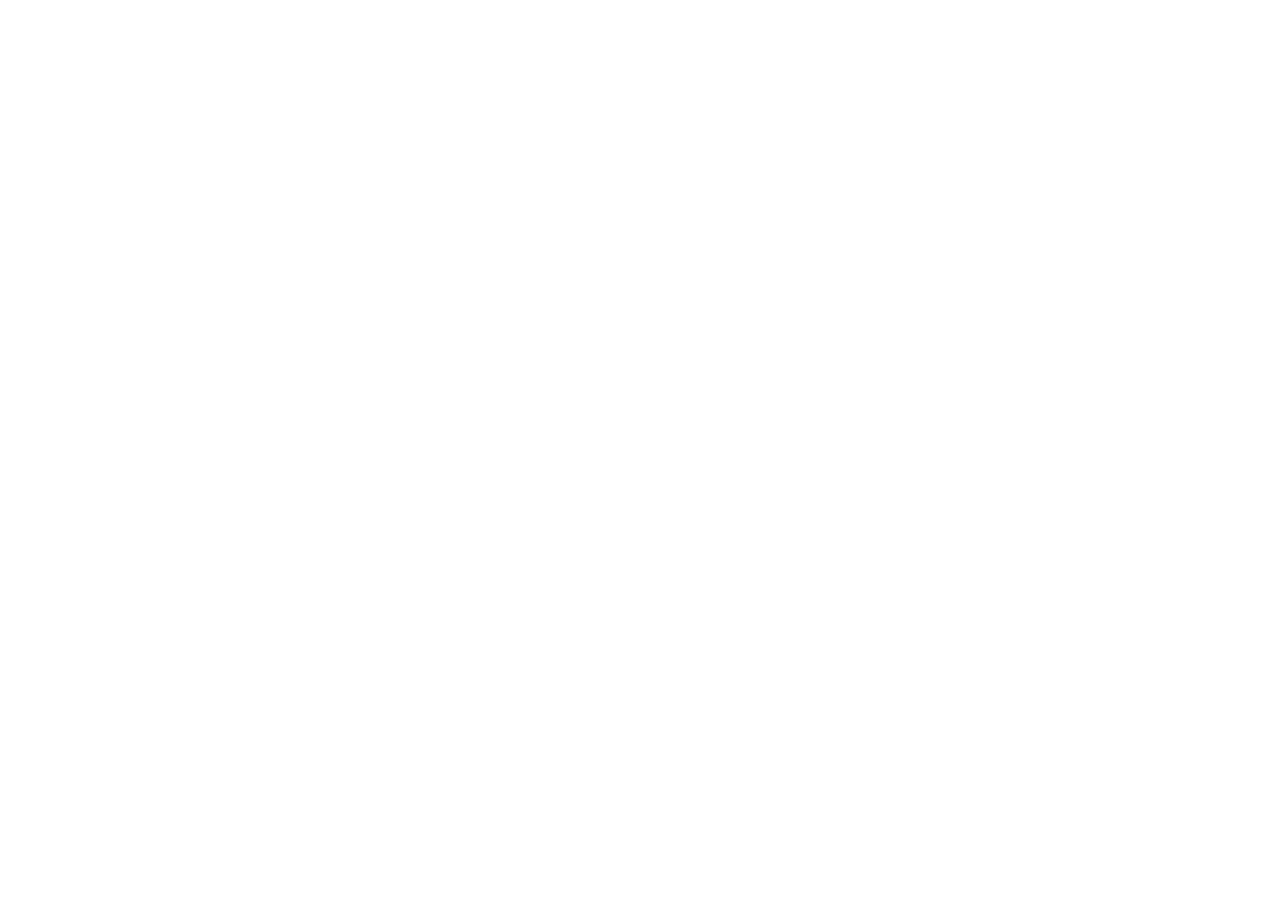
==== index.html @ c1347723 "first project" ====
<!DOCTYPE html>
<html lang="en">

<head>
    <meta charset="UTF-8">
    <meta name="viewport" content="width=device-width, initial-scale=1.0">
    <title>Home</title>
    <link rel="stylesheet" href="style.css">
</head>

<body>

</body>

</html>
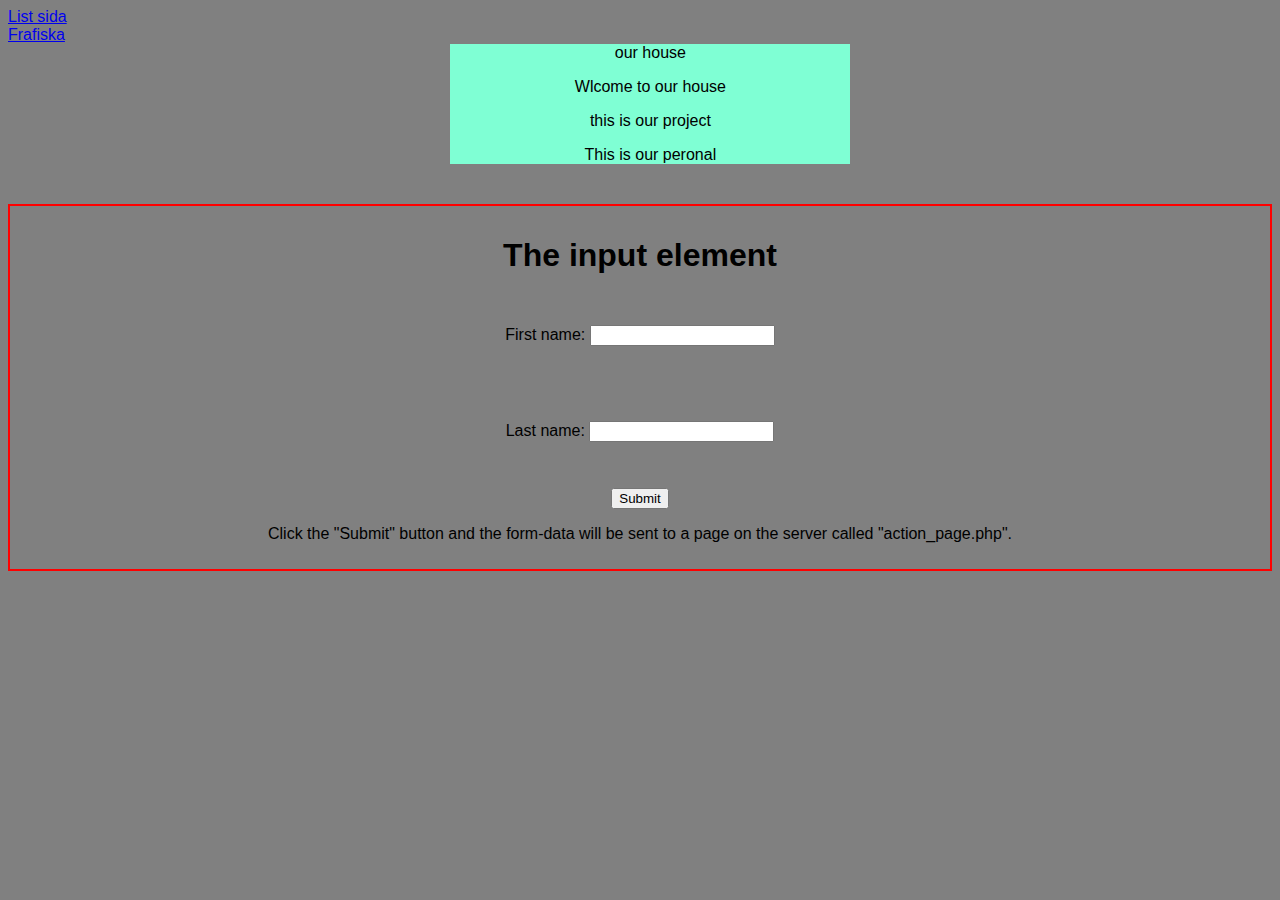
==== commit d15492c1: "- Fix CSS style files - delete CSS filre" ====
--- a/index.html
+++ b/index.html
@@ -9,7 +9,41 @@
 </head>
 
 <body>
+    <!----------------Home page------------------->
+    <a href="listsida.html">List sida</a>
+    <br>
+    <a href="grafiska.html">Frafiska</a>
+
+    <!----------------Här Jag startat först div ------------------->
+    <div class="all-sidan">
+        <div class="background "> our house
+
+            <p>Wlcome to our house</p>
+
+            <p>this is our project </p>
+
+            <p>This is our peronal</p>
+        </div>
+    </div>
+    <!-------------Här skappat en input med submit knap--------------------------------------->
+    <div id="submit">
+        <h1>The input element</h1>
+
+        <form action="/action_page.php">
+            <label class="first_name" for="fname">First name:</label>
+            <input type="text" id="fname" name="fname"><br><br>
+            <label class="last_name" for="lname">Last name:</label>
+            <input type="text" id="lname" name="lname"><br><br>
+            <input type="submit" value="Submit">
+        </form>
+
+        <p>Click the "Submit" button and the form-data will be sent to a page on the
+            server called "action_page.php".</p>
+
+    </div>
+
 
 </body>
 
+
 </html>--- a/style.css
+++ b/style.css
@@ -0,0 +1,185 @@
+body
+{
+    background-color: gray;
+    font-family: Arial, Helvetica, sans-serif;
+}
+
+*{
+    -webkit-box-sizing: border-box;
+    -moz-box-sizing: border-box;
+    box-sizing: border-box;
+}
+/*     styla första div     */
+.all-sidan{
+    position: relative;
+    left: 35%;
+}
+/*     styla andra div som står inre första driv       */
+.background{
+    background-color: aquamarine;
+    max-width: 400px;
+    max-height: 400px;
+    text-align: center;
+    
+}
+/*    styla submit och gör knapp        */
+#submit{
+    text-align: center;
+    margin-bottom:  40px;
+    margin-top: 40px;
+    border: 2px solid red;
+    padding: 10px;
+}
+
+.first_name
+{
+    margin: 30px 0px;
+    display: inline-block;
+    /*padding: 10px;*/
+}
+
+.last_name
+{
+    margin: 30px 0px;
+    display: inline-block;
+}
+
+/*     listaa           */
+
+.colors{
+   list-style: none;
+}
+.colors > ol > li:nth-child(1) {
+    
+    color: blue;
+}
+.colors > ol > li:nth-child(2) {
+    color: green;
+
+}
+.colors > ol > li:nth-child(3) {
+    
+    color: yellow;
+}
+.colors > ol > li:nth-child(4) {
+    
+    color: orange;
+}
+.colors > ol > li:nth-child(5) {
+    color: slateblue;
+
+}
+
+
+.ordnad-lista
+{
+    text-align: left;
+    text-decoration: none;
+    margin: 0px;
+    /*float: left;*/
+    display: flex;
+    flex-wrap: wrap;
+    justify-content: left;
+}
+
+.countries li 
+{
+    display: inline-block;
+    margin-right: -5px;
+}
+
+.countries ul
+{
+    display: block;
+}
+
+.fisrt-country
+{
+    border: 1px solid black;
+    width: 100px ;
+    background: rgb(233, 121, 40);
+    text-align: center;
+    
+}
+.countries > li
+{
+    border: 2px soli black;
+}
+.sec-country
+{
+    border: 1px solid black;
+    width: 100px ;
+    background: rgb(226, 165, 122);
+    
+    text-align: center;
+    
+}
+.thr-country
+{
+    border: 1px solid black;
+    width: 100px ;
+    background: rgb(233, 121, 40);
+    background: rgb(226, 165, 122);
+    text-align: center;
+    
+}
+.four-country
+{
+    border: 1px solid black;
+    width: 100px ;
+    background: rgb(233, 121, 40);
+    text-align: center;
+    
+}
+.five-country
+{
+    border: 1px solid black;
+    width: 100px ;
+    background: rgb(233, 121, 40);
+    text-align: center;
+    
+}
+
+/*     grafik        */
+.size_background
+{
+    width: 100px;
+    height: 100px;
+    background: teal;
+    transition: ease width 2s, height 2s;
+}
+
+.size_background:hover
+{
+    width: 300px;
+    height: 300px;
+}
+
+
+@keyframes change_size_back
+{
+    from {background-color: red;}
+  to {background-color: yellow;}
+
+}
+
+.size_background_animation
+{
+    width: 100px;
+    height: 100px;
+    background-color: red;
+    animation-name: change_size_back;
+    animation-duration: 4s;
+    animation-iteration-count: infinite;
+}
+
+.mov_hidden
+{
+    display: none;
+}
+
+
+.mov_show:hover .mov_hidden
+{
+    display: block;
+}